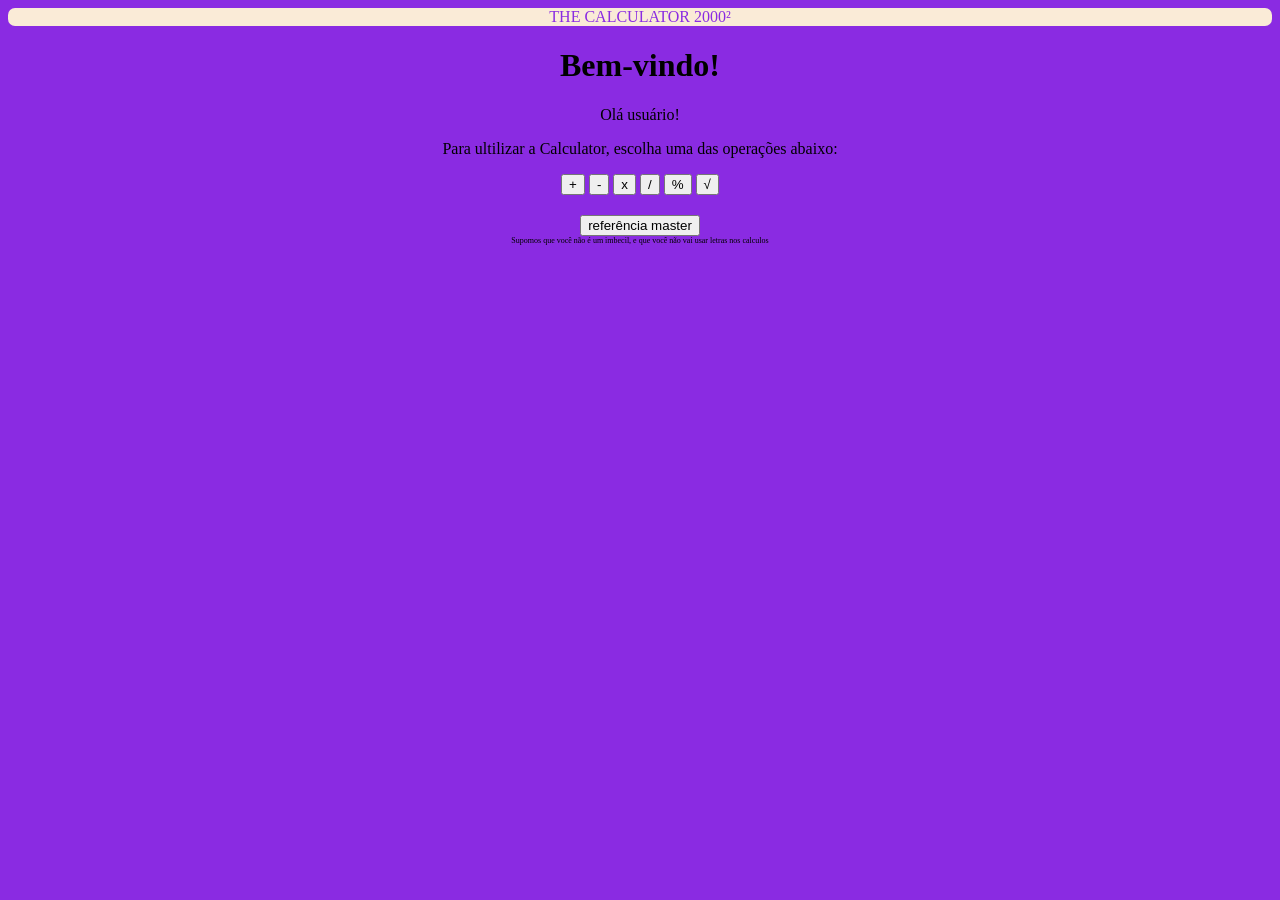
==== index.html @ 46653477 "não sei quantas vezes já tentei" ====
<!DOCTYPE html>
<html lang="en">
<head>
    <meta charset="UTF-8">
    <meta name="viewport" content="width=device-width, initial-scale=1.0">
    <title>Calculator memes</title>
    <link rel="stylesheet" href="./stuff/style.css">
</head>
<body>
    <header>THE CALCULATOR 2000²</header>
    <h1>Bem-vindo!</h1>
    <p id="saudação">Olá <span id="usr">usuário</span>!</p>
    <p>Para ultilizar a Calculator, escolha uma das operações abaixo:</p>
    <div>
        <button onclick="soma()">+</button>
        <button onclick="subtração()">-</button>
        <button onclick="multiplicação()">x</button>
        <button onclick="divisão()">/</button>
        <button onclick="resto()">%</button>
        <button onclick="raiz()">√</button>
    </div>
    <button id="primeiroBotao" onclick="trolage()">referência master</button>
    <img src="./stuff/calculator-meme.jpg" id="imagemFull" alt="Imagem Fullscreen">
    <footer>Supomos que você não é um imbecil, e que você não vai usar letras nos calculos</footer>
    <script src="./stuff/main.js"></script>
</body>
</html>
---- stuff/style.css ----
body{
    background-color: blueviolet;
    text-align: center;
}
header{
    background-color: antiquewhite;
    border-radius: 7px;
    color: blueviolet;
}
footer{
    font-size: 0.5rem;
}
#primeiroBotao{
    margin-top: 20px;
}
img {
    display: none;
    position: fixed;
    top: 0;
    left: 0;
    width: 100vw; 
    height: 100vh; 
    object-fit: cover; 
    z-index: 10; 
}
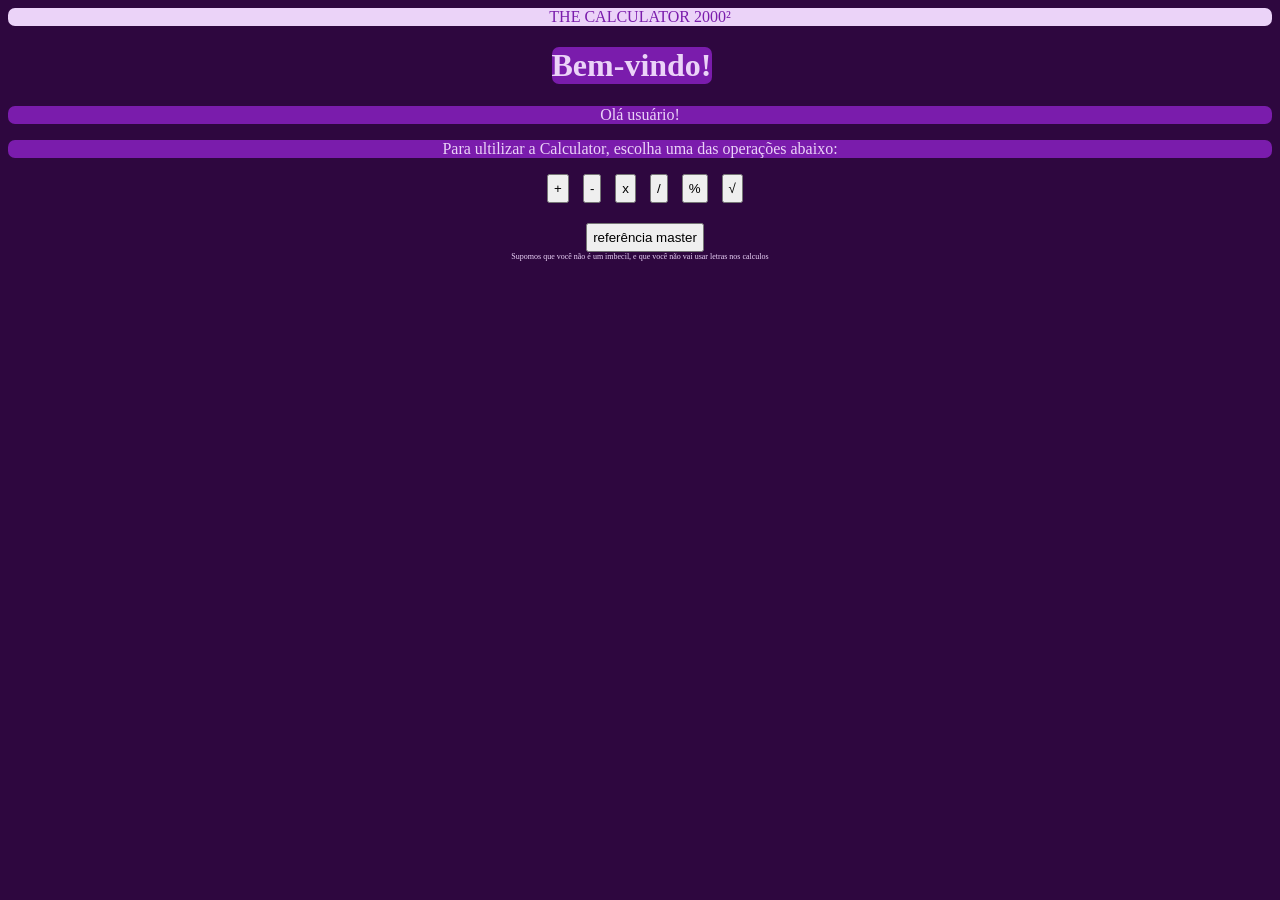
==== commit 0c346383: "Jhonatan criticas" ====
--- a/index.html
+++ b/index.html
@@ -8,20 +8,23 @@
 </head>
 <body>
     <header>THE CALCULATOR 2000²</header>
-    <h1>Bem-vindo!</h1>
-    <p id="saudação">Olá <span id="usr">usuário</span>!</p>
-    <p>Para ultilizar a Calculator, escolha uma das operações abaixo:</p>
-    <div>
-        <button onclick="soma()">+</button>
-        <button onclick="subtração()">-</button>
-        <button onclick="multiplicação()">x</button>
-        <button onclick="divisão()">/</button>
-        <button onclick="resto()">%</button>
-        <button onclick="raiz()">√</button>
+    <div id="tudo">
+        <h1>Bem-vindo!</h1>
+        <p id="saudação">Olá <span id="usr">usuário</span>!</p>
+        <p>Para ultilizar a Calculator, escolha uma das operações abaixo:</p>
+        <div id="bts">
+            <button onclick="soma()">+</button>
+            <button onclick="subtração()">-</button>
+            <button onclick="multiplicação()">x</button>
+            <button onclick="divisão()">/</button>
+            <button onclick="resto()">%</button>
+            <button onclick="raiz()">√</button>
+        </div>
+        <button id="primeiroBotao" onclick="trolage()">referência master</button>
+        <img src="./stuff/calculator-meme.jpg" id="imagemFull" alt="Imagem Fullscreen">
+        <footer>Supomos que você não é um imbecil, e que você não vai usar letras nos calculos</footer>    
     </div>
-    <button id="primeiroBotao" onclick="trolage()">referência master</button>
-    <img src="./stuff/calculator-meme.jpg" id="imagemFull" alt="Imagem Fullscreen">
-    <footer>Supomos que você não é um imbecil, e que você não vai usar letras nos calculos</footer>
+    
     <script src="./stuff/main.js"></script>
 </body>
 </html>
--- a/stuff/style.css
+++ b/stuff/style.css
@@ -1,14 +1,33 @@
 body{
-    background-color: blueviolet;
+    background-color: #2E073F;
     text-align: center;
 }
 header{
-    background-color: antiquewhite;
+    background-color: #EBD3F8;
     border-radius: 7px;
-    color: blueviolet;
+    color: #7A1CAC;
 }
 footer{
     font-size: 0.5rem;
+}
+h1{
+    background-color:#7A1CAC;
+    color: #EBD3F8;
+    border-radius: 7px;
+    width:fit-content;
+    margin-inline-start: 43% ;
+}
+p{
+    background-color:#7A1CAC;
+    color: #EBD3F8;
+    border-radius: 7px;
+}
+footer{
+    color: #EBD3F8;
+}
+button{
+    margin-inline-start: 10px;
+    padding: 5px;
 }
 #primeiroBotao{
     margin-top: 20px;
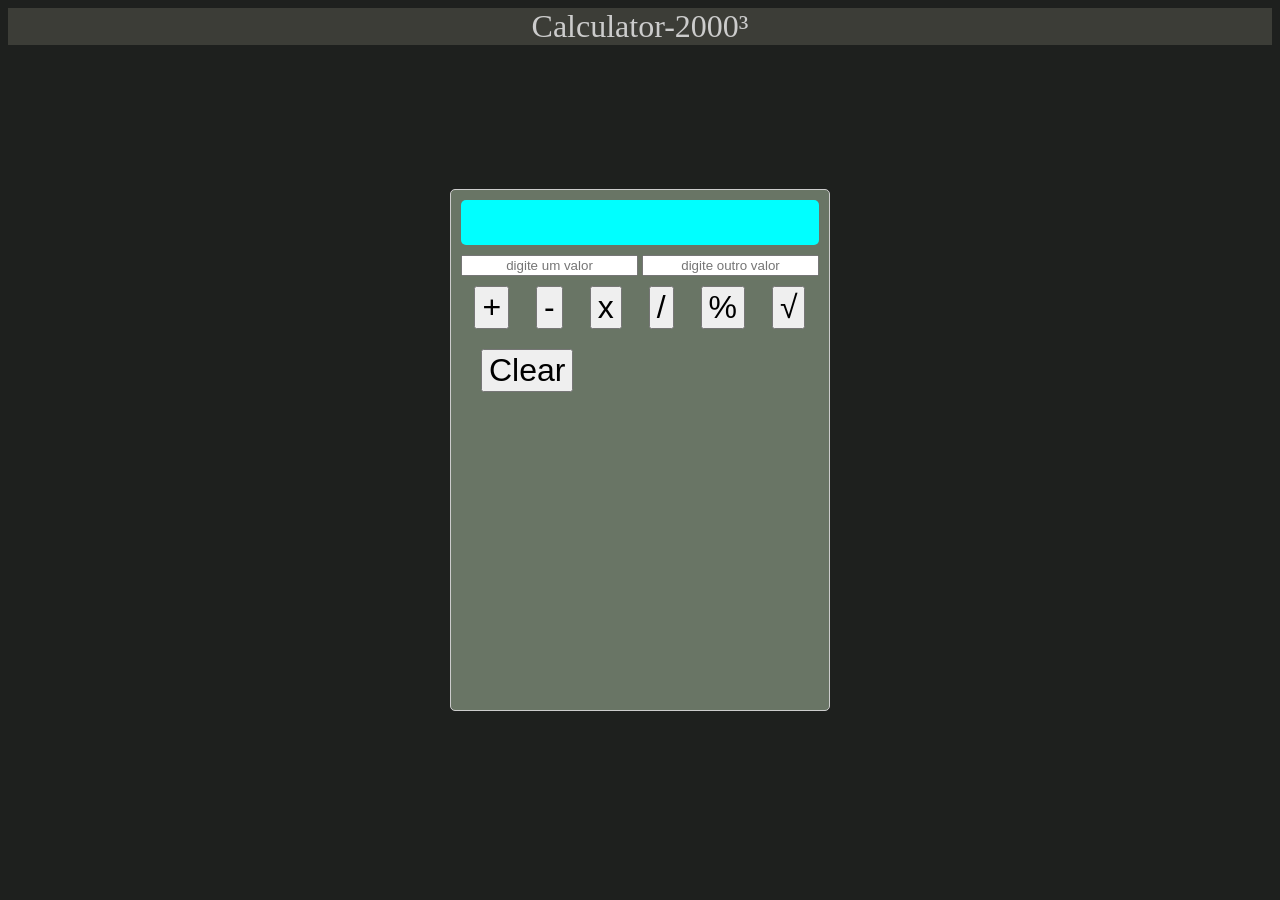
==== commit 20f49934: "versão 3" ====
--- a/index.html
+++ b/index.html
@@ -3,28 +3,27 @@
 <head>
     <meta charset="UTF-8">
     <meta name="viewport" content="width=device-width, initial-scale=1.0">
-    <title>Calculator memes</title>
+    <title>Calculator-2000³</title>
     <link rel="stylesheet" href="./stuff/style.css">
 </head>
 <body>
-    <header>THE CALCULATOR 2000²</header>
-    <div id="tudo">
-        <h1>Bem-vindo!</h1>
-        <p id="saudação">Olá <span id="usr">usuário</span>!</p>
-        <p>Para ultilizar a Calculator, escolha uma das operações abaixo:</p>
-        <div id="bts">
-            <button onclick="soma()">+</button>
-            <button onclick="subtração()">-</button>
-            <button onclick="multiplicação()">x</button>
-            <button onclick="divisão()">/</button>
-            <button onclick="resto()">%</button>
-            <button onclick="raiz()">√</button>
+    <header>Calculator-2000³</header>
+    <div id="body">
+        <div id="container">
+            <div id="visor"></div>
+            <input id="primeiraEntrada" type="text" placeholder="digite um valor">
+            <input id="segundaEntrada" type="text" placeholder="digite outro valor">
+            <div id="bts">
+                <button onclick="soma()">+</button>
+                <button onclick="subtração()">-</button>
+                <button onclick="multiplicação()">x</button>
+                <button onclick="divisão()">/</button>
+                <button onclick="resto()">%</button>
+                <button onclick="raiz()">√</button>
+            </div>
+            <button id="limpador" onclick="limpar()">Clear</button>
         </div>
-        <button id="primeiroBotao" onclick="trolage()">referência master</button>
-        <img src="./stuff/calculator-meme.jpg" id="imagemFull" alt="Imagem Fullscreen">
-        <footer>Supomos que você não é um imbecil, e que você não vai usar letras nos calculos</footer>    
     </div>
-    
     <script src="./stuff/main.js"></script>
 </body>
 </html>
--- a/stuff/style.css
+++ b/stuff/style.css
@@ -1,44 +1,50 @@
 body{
-    background-color: #2E073F;
-    text-align: center;
+    background-color: #1E201E;
 }
 header{
-    background-color: #EBD3F8;
-    border-radius: 7px;
-    color: #7A1CAC;
+  text-align: center;
+  font-size: 2rem;
+  background-color: #3C3D37;
+  color: #ccc;
 }
-footer{
-    font-size: 0.5rem;
-}
-h1{
-    background-color:#7A1CAC;
-    color: #EBD3F8;
-    border-radius: 7px;
-    width:fit-content;
-    margin-inline-start: 43% ;
-}
-p{
-    background-color:#7A1CAC;
-    color: #EBD3F8;
-    border-radius: 7px;
-}
-footer{
-    color: #EBD3F8;
+input{
+ text-align: center;
 }
 button{
-    margin-inline-start: 10px;
+    font-size: 2rem;
+}
+#limpador{
+    margin: 20px;
+}
+#body {
+    display: flex;
+    justify-content: center; 
+    align-items: center;     
+    height: 90vh;           
+    margin: 0;               
+  }
+#visor{
+    height: 35px;
+    background-color: aqua;
+    margin-bottom: 10px;
+    border-radius: 5px;
+    color: #3C3D37;
+    text-align: right;
     padding: 5px;
+    font-size: 25px;
 }
-#primeiroBotao{
-    margin-top: 20px;
+#container{
+    width: fit-content;
+      height: 500px;
+      background-color: #697565;
+      border: 1px solid #ccc;
+      justify-content: space-around;
+      align-items: center;
+      border-radius: 5px;
+      padding: 10px;
 }
-img {
-    display: none;
-    position: fixed;
-    top: 0;
-    left: 0;
-    width: 100vw; 
-    height: 100vh; 
-    object-fit: cover; 
-    z-index: 10; 
+#bts{
+    display: flex;
+    justify-content: space-around;
+    margin-top: 10px;
 }
